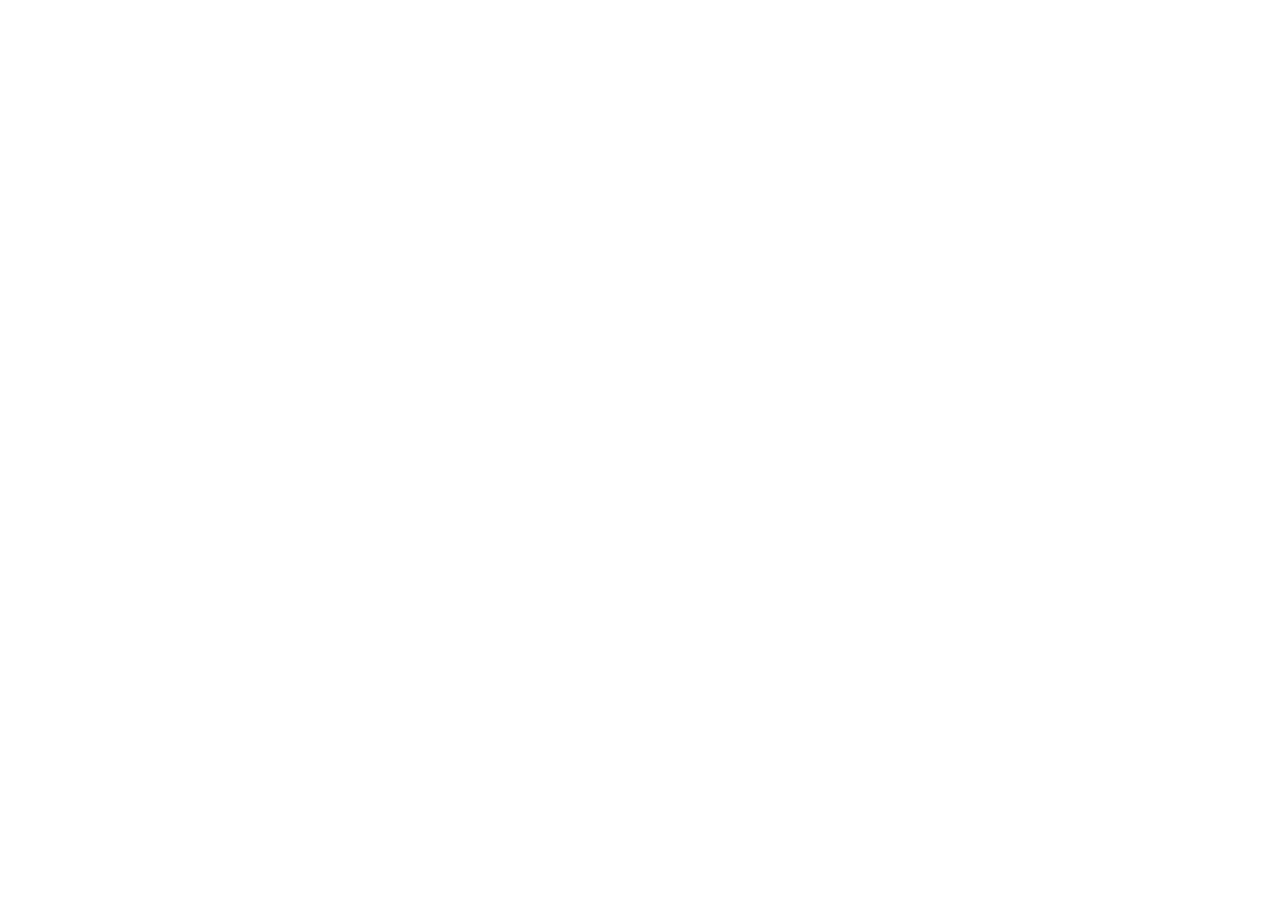
==== index2.html @ 50a4d690 "add new 2nd file" ====
<!DOCTYPE html>
<html lang="en">
<head>
    <meta charset="UTF-8">
    <meta name="viewport" content="width=device-width, initial-scale=1.0">
    <title>Picture Collage</title>
</head>
<body>
    
</body>
</html>
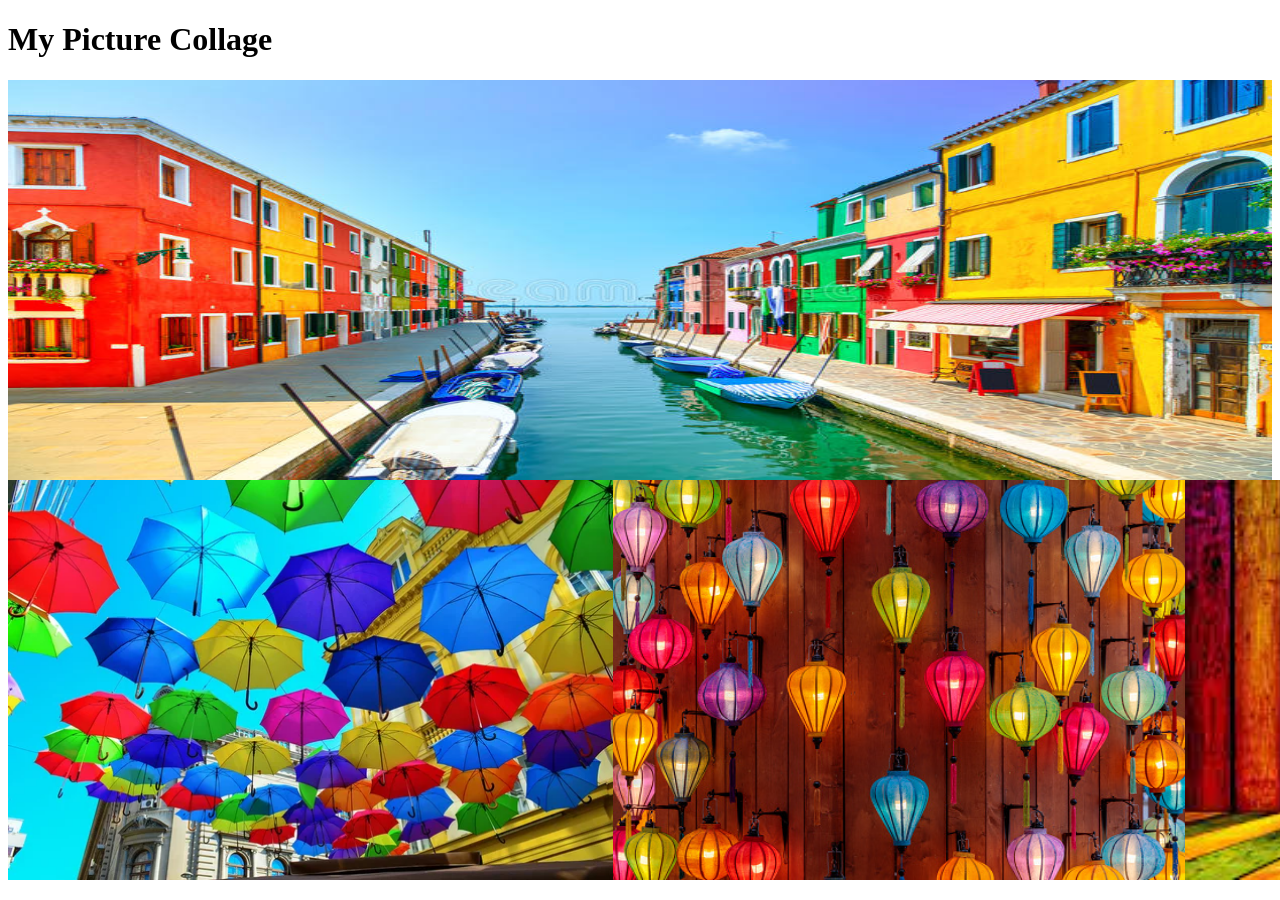
==== commit bfd2bb29: "add file" ====
--- a/index2.html
+++ b/index2.html
@@ -4,8 +4,17 @@
     <meta charset="UTF-8">
     <meta name="viewport" content="width=device-width, initial-scale=1.0">
     <title>Picture Collage</title>
+    <link rel="stylesheet" href="style2.css">
 </head>
 <body>
-    
+    <header>
+        <h1>My Picture Collage</h1>
+        <div class="row"><img src="pictures/A.jpg" alt=""></div>
+        <div class="row">
+            <img src="pictures/B.jpg" alt="">
+            <img src="pictures/C.jpg" alt="">
+            <img src="pictures/D.jpg" alt="">
+        </div>
+    </header>
 </body>
 </html>
--- a/style2.css
+++ b/style2.css
@@ -0,0 +1,10 @@
+img{
+    width: 100%;
+    height: 100%;
+}
+.row{
+    height: 400px;
+    display: flex;
+}
+
+
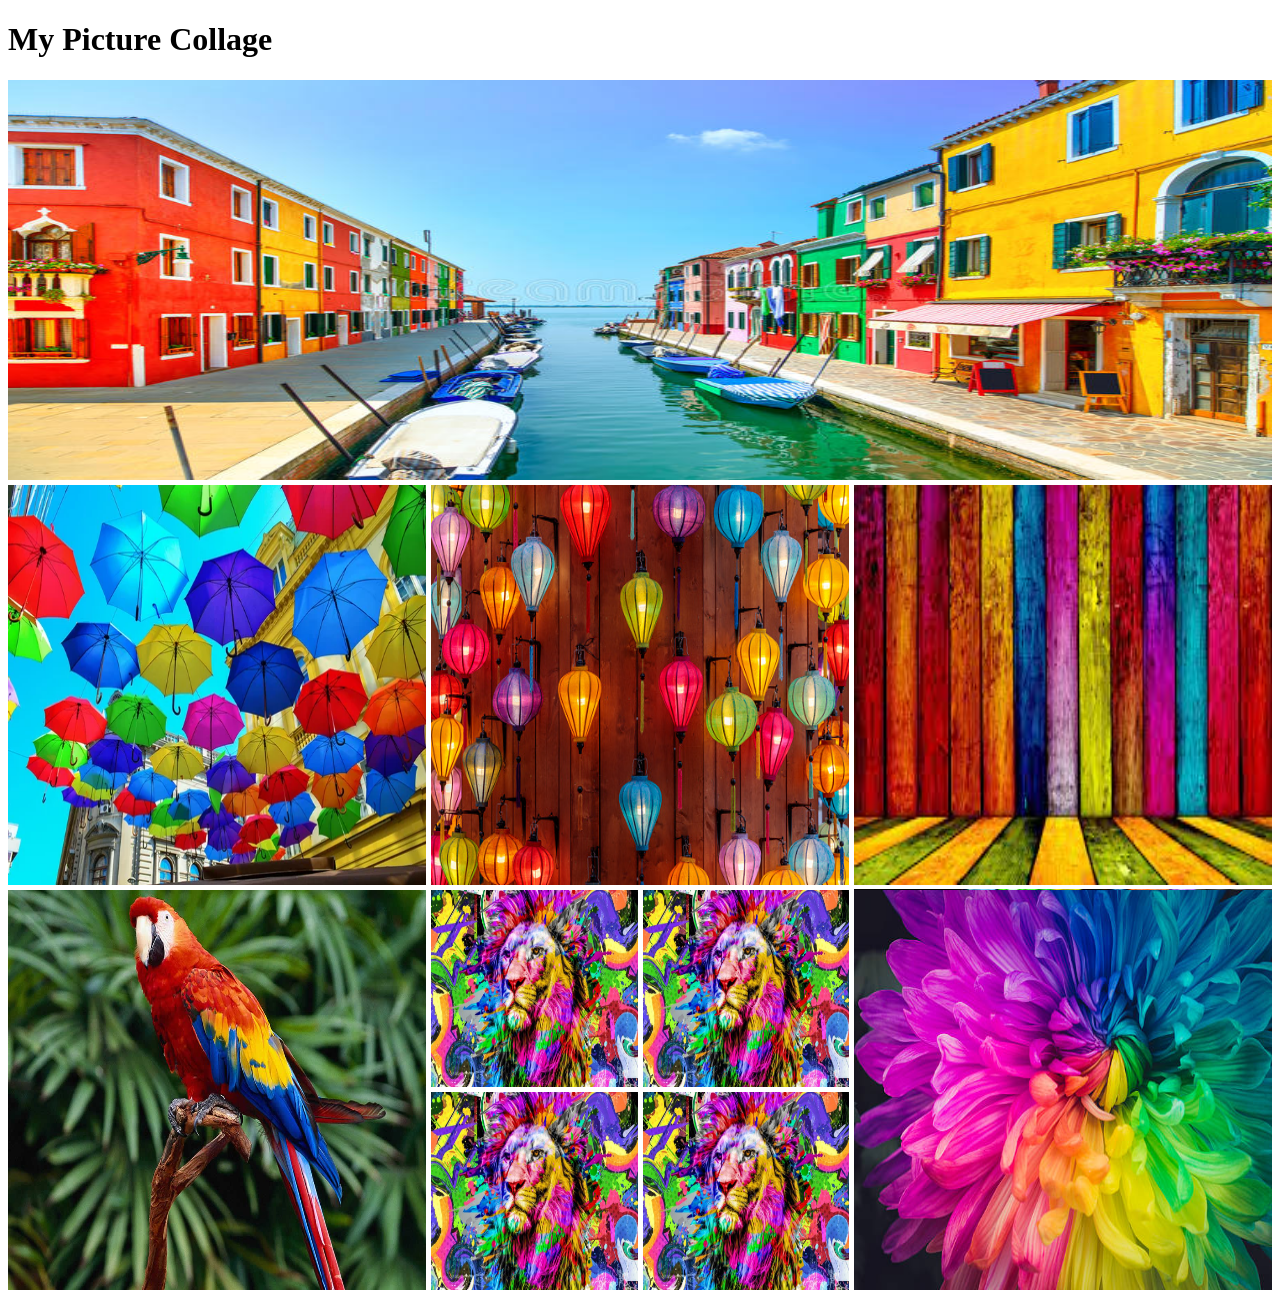
==== commit fff999b2: "fix the index2 file" ====
--- a/index2.html
+++ b/index2.html
@@ -9,12 +9,39 @@
 <body>
     <header>
         <h1>My Picture Collage</h1>
-        <div class="row"><img src="pictures/A.jpg" alt=""></div>
-        <div class="row">
-            <img src="pictures/B.jpg" alt="">
-            <img src="pictures/C.jpg" alt="">
-            <img src="pictures/D.jpg" alt="">
-        </div>
     </header>
+    <main> 
+        <section>
+            <div class="row">
+                <img src="pictures/A.jpg" alt="coming   soon">
+            </div>
+            <div class="row">
+                <div>
+                    <img src="pictures/B.jpg" alt="">
+                </div>
+                <div>
+                    <img src="pictures/C.jpg" alt="">
+                </div>
+                <div class="vertical-collage">
+                    <img src="pictures/D.jpg" alt="">
+                    <img src="pictures/E.jpg" alt="">
+                </div>
+            </div>
+            <div class="row">
+                <div>
+                    <img src="pictures/F.jpg" alt="">
+                </div>
+                <div class="square-pic">
+                    <img src="pictures/G.jpg" alt="">
+                    <img src="pictures/G.jpg" alt="">
+                    <img src="pictures/G.jpg" alt="">
+                    <img src="pictures/G.jpg" alt="">
+                </div>
+                <div>
+                    <img src="pictures/H.jpg" alt="">
+                </div>
+            </div>
+        </section>    
+    </main>    
 </body>
 </html>
--- a/style2.css
+++ b/style2.css
@@ -5,6 +5,17 @@
 .row{
     height: 400px;
     display: flex;
+    gap: 5px;
+    margin-bottom: 5px;
 }
-
-
+.row > div{
+    flex: 1;
+}
+.vertical-collage img{
+    height: calc((100%-5px)/2);
+}
+.square-pic{
+    display: grid;
+    grid-template-columns: repeat(2, 1fr);
+    gap: 5px;
+}
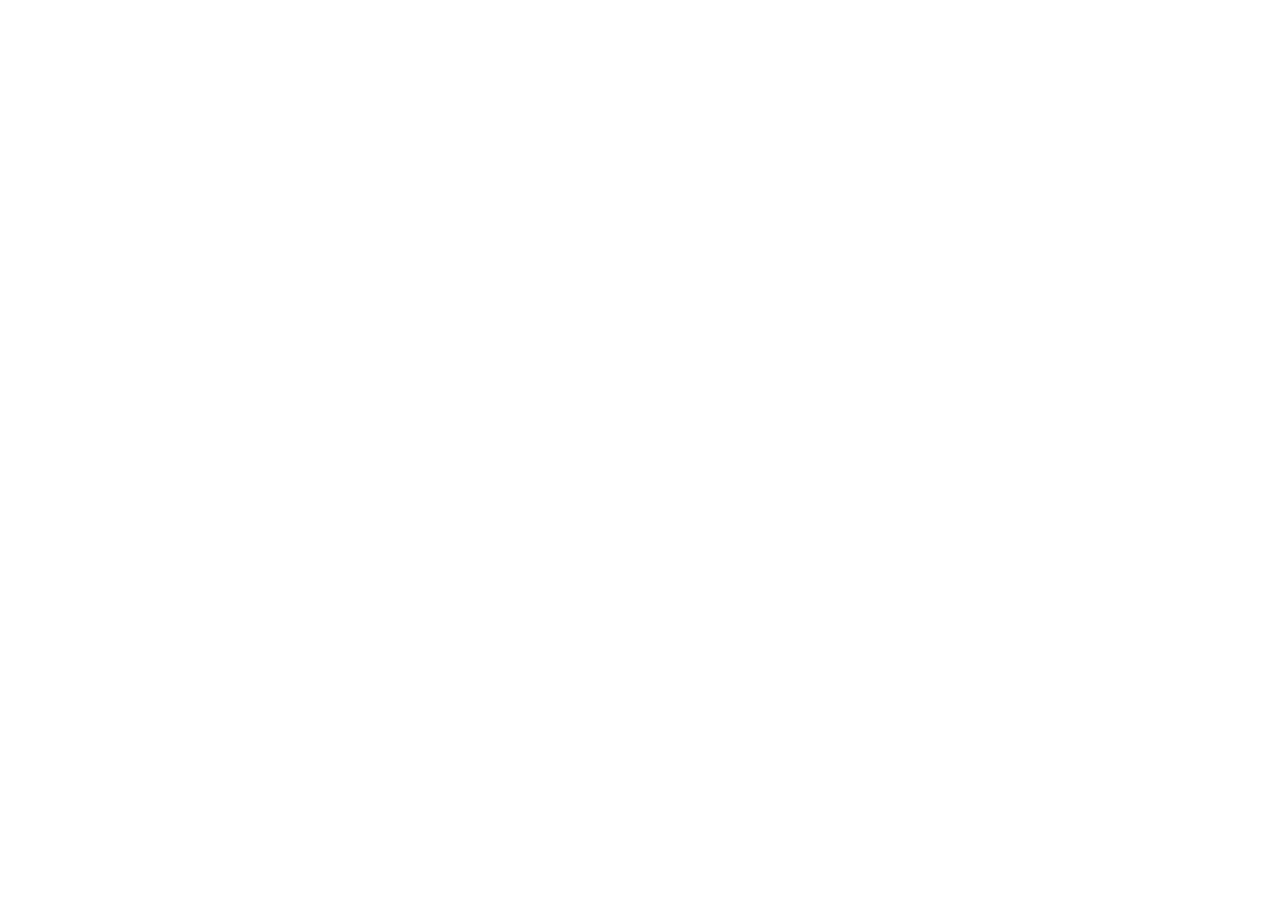
==== commit 45772a6b: "add index4 file" ====
--- a/index2.html
+++ b/index2.html
@@ -3,45 +3,10 @@
 <head>
     <meta charset="UTF-8">
     <meta name="viewport" content="width=device-width, initial-scale=1.0">
-    <title>Picture Collage</title>
+    <title>Document</title>
     <link rel="stylesheet" href="style2.css">
 </head>
 <body>
-    <header>
-        <h1>My Picture Collage</h1>
-    </header>
-    <main> 
-        <section>
-            <div class="row">
-                <img src="pictures/A.jpg" alt="coming   soon">
-            </div>
-            <div class="row">
-                <div>
-                    <img src="pictures/B.jpg" alt="">
-                </div>
-                <div>
-                    <img src="pictures/C.jpg" alt="">
-                </div>
-                <div class="vertical-collage">
-                    <img src="pictures/D.jpg" alt="">
-                    <img src="pictures/E.jpg" alt="">
-                </div>
-            </div>
-            <div class="row">
-                <div>
-                    <img src="pictures/F.jpg" alt="">
-                </div>
-                <div class="square-pic">
-                    <img src="pictures/G.jpg" alt="">
-                    <img src="pictures/G.jpg" alt="">
-                    <img src="pictures/G.jpg" alt="">
-                    <img src="pictures/G.jpg" alt="">
-                </div>
-                <div>
-                    <img src="pictures/H.jpg" alt="">
-                </div>
-            </div>
-        </section>    
-    </main>    
+    
 </body>
 </html>
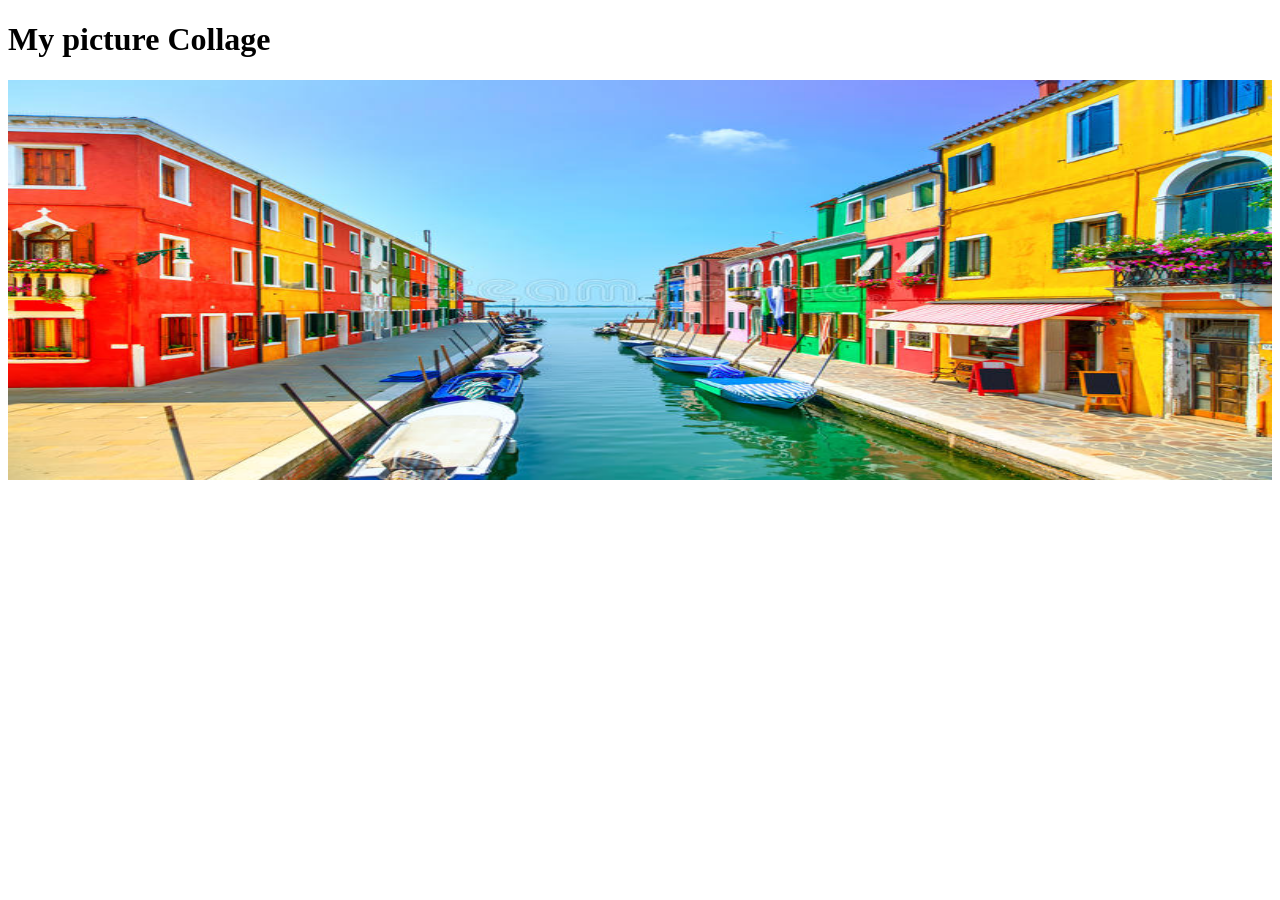
==== commit 56e5359b: "add m2m9 again" ====
--- a/index2.html
+++ b/index2.html
@@ -7,6 +7,13 @@
     <link rel="stylesheet" href="style2.css">
 </head>
 <body>
-    
+    <header>
+        <h1>My picture Collage</h1>
+    </header>
+    <main>
+        <div class="row">
+            <img src="pictures/A.jpg" alt="building pictures">
+        </div>
+    </main>
 </body>
 </html>
--- a/style2.css
+++ b/style2.css
@@ -0,0 +1,7 @@
+img{
+    width: 100%;
+    height: 100%;
+}
+.row{
+    height: 400px;
+}
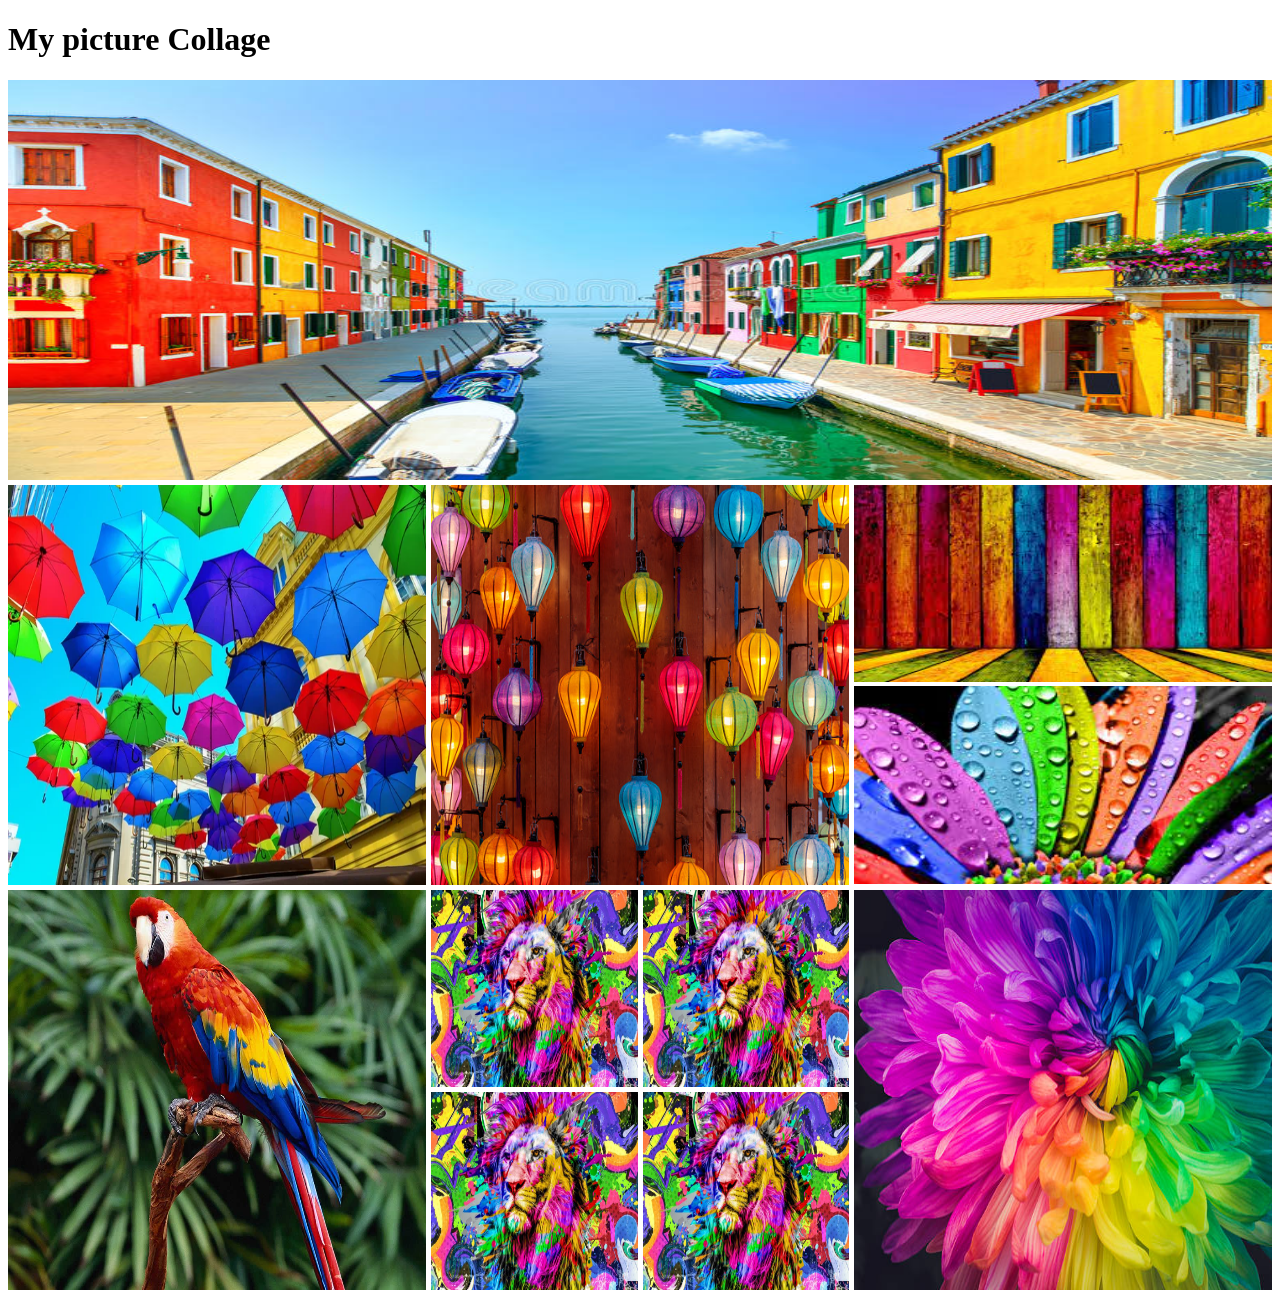
==== commit f71425b5: "add this file" ====
--- a/index2.html
+++ b/index2.html
@@ -12,7 +12,33 @@
     </header>
     <main>
         <div class="row">
-            <img src="pictures/A.jpg" alt="building pictures">
+            <img src="pictures/A.jpg" alt="">
+        </div>
+        <div class="row">
+            <div>
+                <img src="pictures/B.jpg" alt="">
+            </div>
+            <div>
+                <img src="pictures/C.jpg" alt="">
+            </div>
+            <div class="vertical-collage">
+                <img src="pictures/D.jpg" alt="">
+                <img src="pictures/E.jpg" alt="">
+            </div>
+        </div>
+        <div class="row">
+            <div class="five">
+                <img src="pictures/F.jpg" alt="">
+            </div>
+            <div class="square-collage">
+                <img src="pictures/G.jpg" alt="">
+                <img src="pictures/G.jpg" alt="">
+                <img src="pictures/G.jpg" alt="">
+                <img src="pictures/G.jpg" alt="">
+            </div>
+            <div class="five">
+                <img src="pictures/H.jpg" alt="">
+            </div>
         </div>
     </main>
 </body>
--- a/style2.css
+++ b/style2.css
@@ -4,4 +4,19 @@
 }
 .row{
     height: 400px;
+    width: 100%;
+    display: flex;
+    gap: 5px;
+    margin-bottom: 5px;
+}
+.row > div{
+    flex: 1;
+}
+.vertical-collage img{
+    height: calc((100% - 5px)/2);
+}
+.square-collage{
+    display: grid;
+    grid-template-columns: repeat(2, 1fr);
+    gap: 5px;
 }
